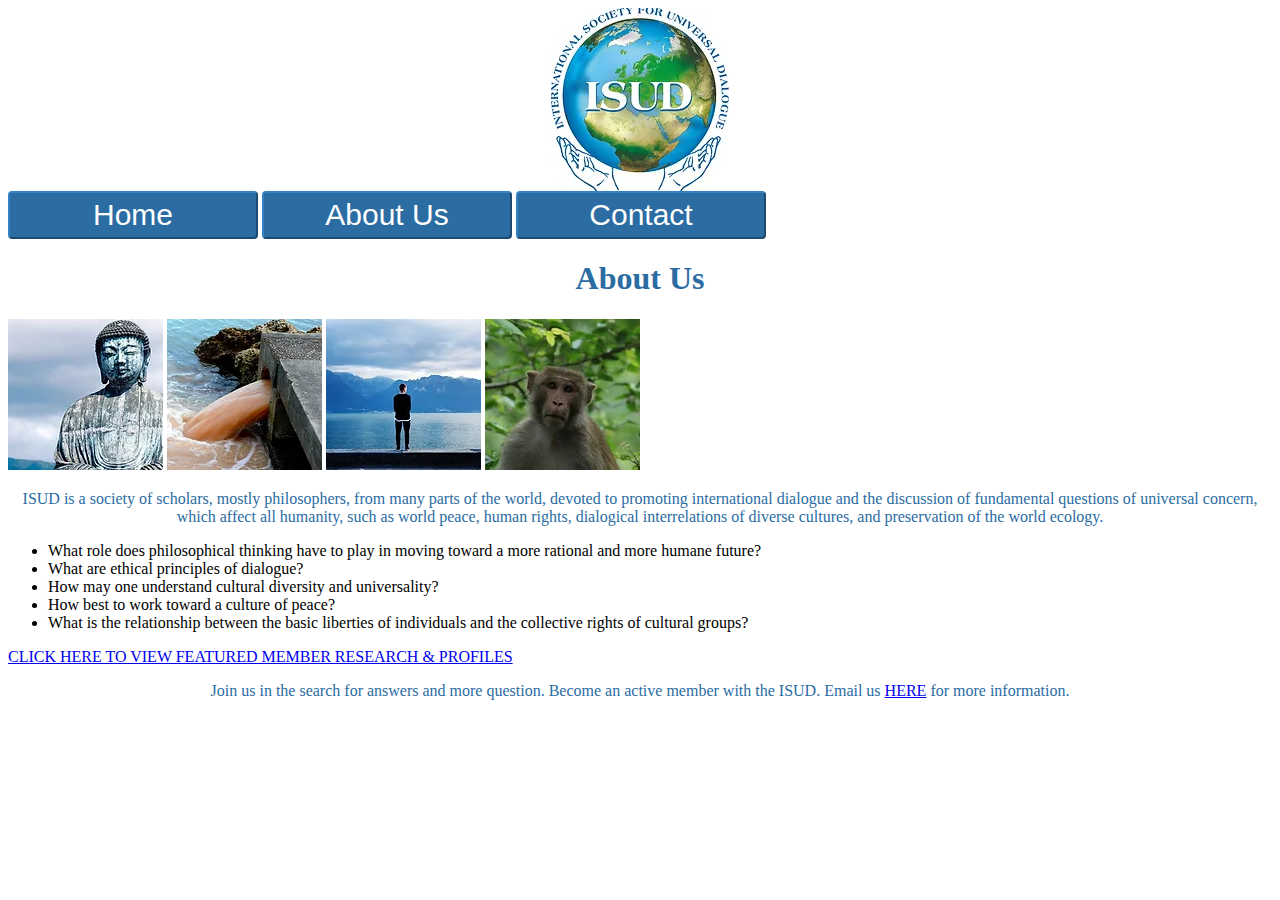
==== about.html @ d9409698 "Merge pull request #7 from amartinez270/main" ====
<!DOCTYPE html>
<html lang="en" class="nojs">
  <head>
    <title>ISUD</title>
    <meta charset="utf-8">
	<link rel="stylesheet" href="css/style.css">
  </head>
  <body>
    <main id="content">
	  <img src="media/Logo.png" alt="logo" id="logo">
	  <button onclick="location.href='index.html'">Home</button>
	  <button onclick="location.href='about.html'">About Us</button>
	  <button onclick="location.href='contact.html'">Contact</button>
	  <h1>About Us</h1>
	  <img src="media/buddha.png" alt="buddha">
	  <img src="media/drainage.png" alt="drainage">
	  <img src="media/man.png" alt="man">
	  <img src="media/monkey.png" alt="monkey">
	  <p> ISUD is a society of scholars, mostly philosophers, from many parts of the world, devoted to promoting international dialogue and the discussion of fundamental questions of universal concern, which affect all humanity, such as world peace, human rights, dialogical interrelations of diverse cultures, and preservation of the world ecology.</p>
      <ul>
	    <li> What role does philosophical thinking have to play in moving toward a more rational and more humane future?</li>
		<li> What are ethical principles of dialogue? </li>
		<li> How may one understand cultural diversity and universality? </li>
		<li> How best to work toward a culture of peace? </li>
		<li> What is the relationship between the basic liberties of individuals and the collective rights of cultural groups?</li>
	  </ul>
      <a href="https://www.worldialogue.org/videos">CLICK HERE TO VIEW FEATURED MEMBER RESEARCH & PROFILES</a>
	  <p>Join us in the search for answers and more question. Become an active member with the ISUD. Email us <a href="contact.html">HERE</a> for more information.</p>
---- css/style.css ----
h1, p {
	color: #2B6CA3;
	text-align: center;
}

#logo {
	margin-left: auto;
	margin-right: auto;
}

button{
  width: 250px;
  background-color: #2B6CA3;
  color: white;
  padding: 14px 20px;
  border-radius: 4px;
  border-color: #3482c4;
  padding: 5px;
  margin: 5px;
  display: inline-block;
  margin: 0 auto;
  text-align: center;
  font-size: 30px;
}

#logo{
	display: block;
	margin-left: auto;
	margin-right: auto;
}

@media screen and (max-width: 800px) {
  button{
    display: block;
    margin: 0 auto;
    text-align: center;
    font-size: 15px;
  }
}
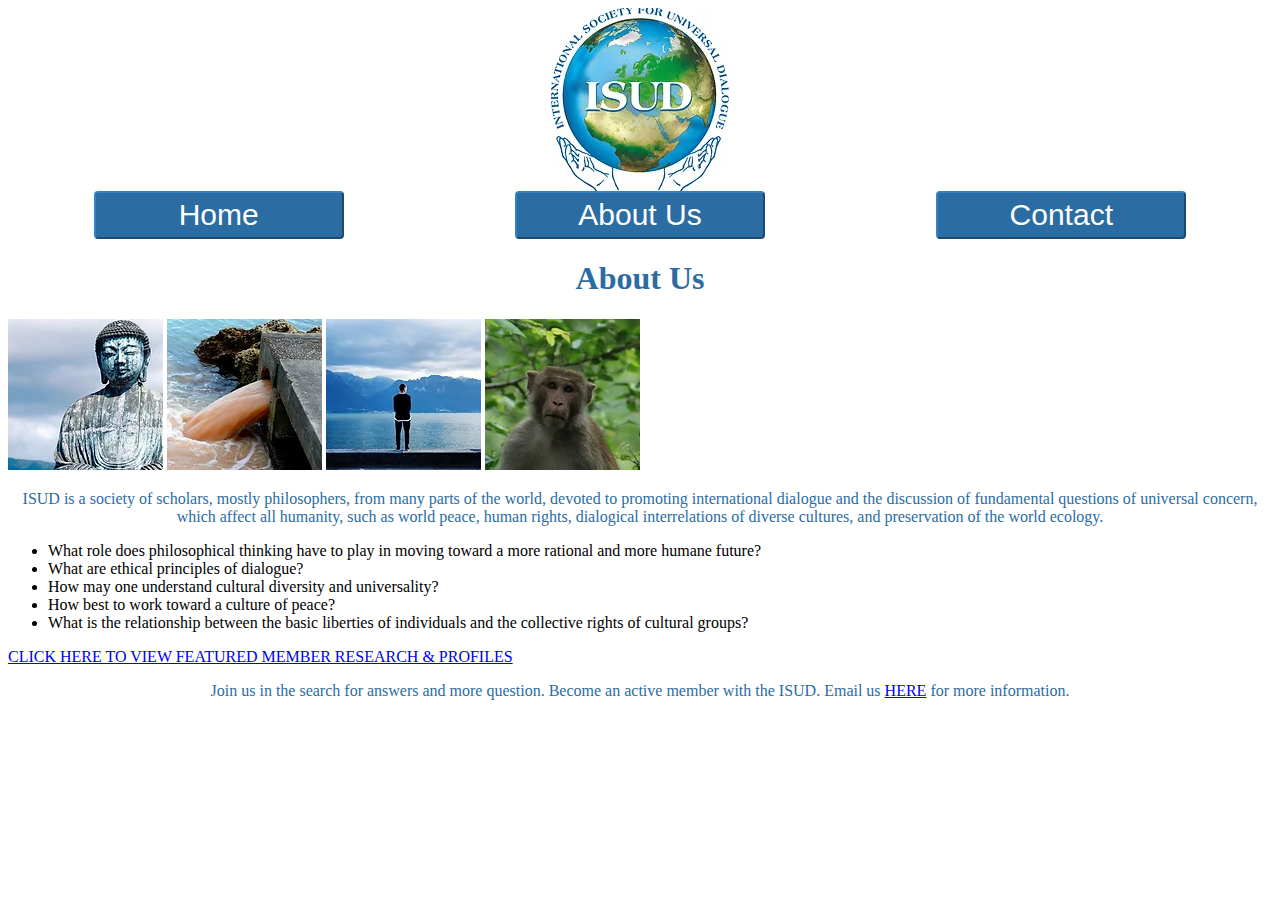
==== commit ca2e83af: "Merge pull request #11 from amartinez270/main" ====
--- a/about.html
+++ b/about.html
@@ -8,9 +8,11 @@
   <body>
     <main id="content">
 	  <img src="media/Logo.png" alt="logo" id="logo">
-	  <button onclick="location.href='index.html'">Home</button>
-	  <button onclick="location.href='about.html'">About Us</button>
-	  <button onclick="location.href='contact.html'">Contact</button>
+	  <div class="container">
+	    <button onclick="location.href='index.html'">Home</button>
+	    <button onclick="location.href='about.html'">About Us</button>
+	    <button onclick="location.href='contact.html'">Contact</button>
+	  </div>
 	  <h1>About Us</h1>
 	  <img src="media/buddha.png" alt="buddha">
 	  <img src="media/drainage.png" alt="drainage">
--- a/css/style.css
+++ b/css/style.css
@@ -1,7 +1,17 @@
+body {
+  font-family: "Georgia", "Palatino Linotype", serif;
+}
+
 h1, p {
 	color: #2B6CA3;
 	text-align: center;
 }
+
+.container {
+  display: flex;
+  justify-content: center;
+}
+
 
 #logo {
 	margin-left: auto;
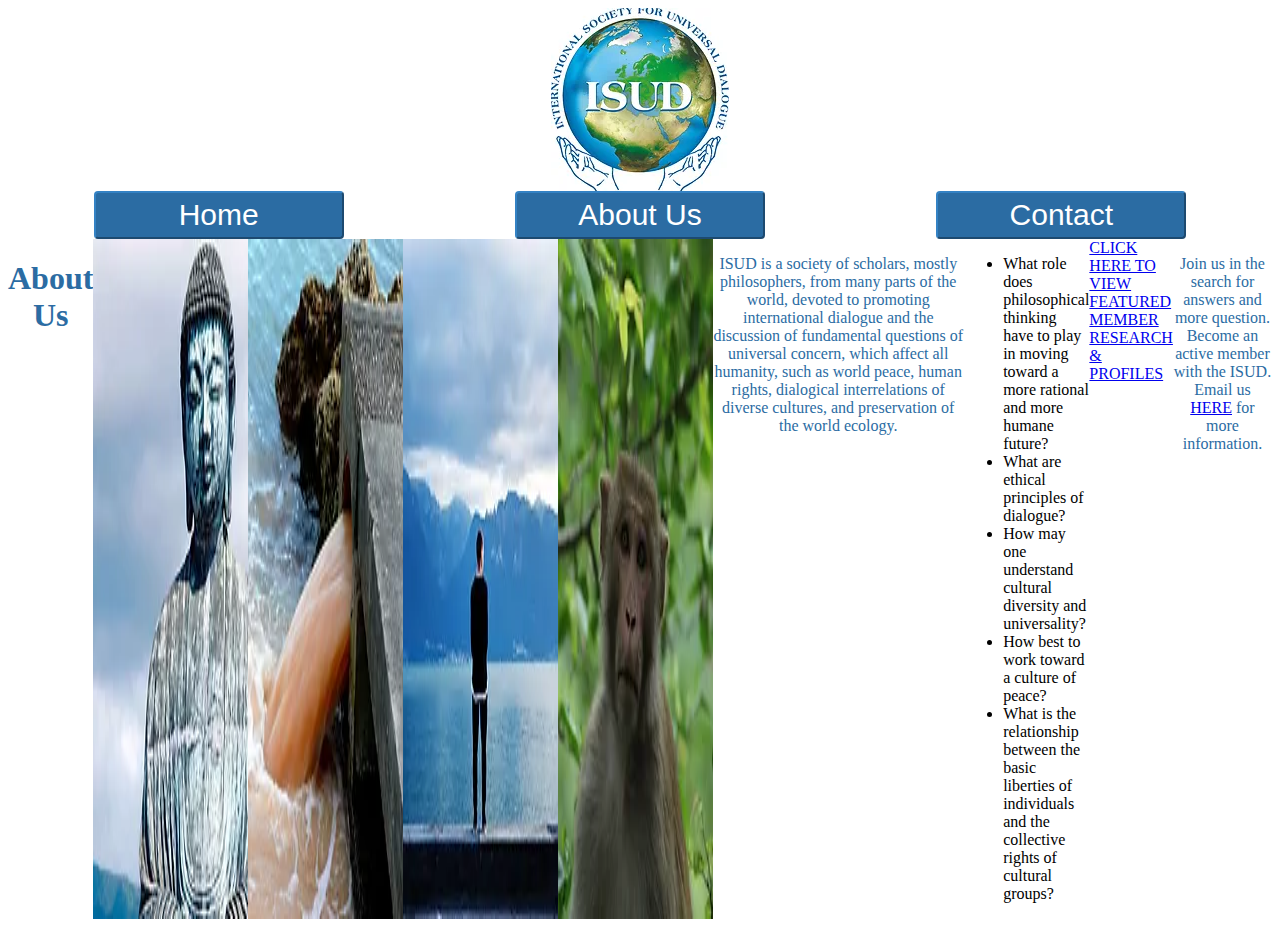
==== commit 28354edf: "circles" ====
--- a/about.html
+++ b/about.html
@@ -13,18 +13,20 @@
 	    <button onclick="location.href='about.html'">About Us</button>
 	    <button onclick="location.href='contact.html'">Contact</button>
 	  </div>
-	  <h1>About Us</h1>
-	  <img src="media/buddha.png" alt="buddha">
-	  <img src="media/drainage.png" alt="drainage">
-	  <img src="media/man.png" alt="man">
-	  <img src="media/monkey.png" alt="monkey">
-	  <p> ISUD is a society of scholars, mostly philosophers, from many parts of the world, devoted to promoting international dialogue and the discussion of fundamental questions of universal concern, which affect all humanity, such as world peace, human rights, dialogical interrelations of diverse cultures, and preservation of the world ecology.</p>
-      <ul>
-	    <li> What role does philosophical thinking have to play in moving toward a more rational and more humane future?</li>
-		<li> What are ethical principles of dialogue? </li>
-		<li> How may one understand cultural diversity and universality? </li>
-		<li> How best to work toward a culture of peace? </li>
-		<li> What is the relationship between the basic liberties of individuals and the collective rights of cultural groups?</li>
-	  </ul>
-      <a href="https://www.worldialogue.org/videos">CLICK HERE TO VIEW FEATURED MEMBER RESEARCH & PROFILES</a>
-	  <p>Join us in the search for answers and more question. Become an active member with the ISUD. Email us <a href="contact.html">HERE</a> for more information.</p>+	  <div class="container">
+		<h1>About Us</h1>
+		<img class="circle" src="media/buddha.png" alt="buddha">
+		<img class="circle" src="media/drainage.png" alt="drainage">
+		<img class="circle" src="media/man.png" alt="man">
+		<img class="circle" src="media/monkey.png" alt="monkey">
+		<p> ISUD is a society of scholars, mostly philosophers, from many parts of the world, devoted to promoting international dialogue and the discussion of fundamental questions of universal concern, which affect all humanity, such as world peace, human rights, dialogical interrelations of diverse cultures, and preservation of the world ecology.</p>
+		<ul>
+			<li> What role does philosophical thinking have to play in moving toward a more rational and more humane future?</li>
+			<li> What are ethical principles of dialogue? </li>
+			<li> How may one understand cultural diversity and universality? </li>
+			<li> How best to work toward a culture of peace? </li>
+			<li> What is the relationship between the basic liberties of individuals and the collective rights of cultural groups?</li>
+		</ul>
+		<a href="https://www.worldialogue.org/videos">CLICK HERE TO VIEW FEATURED MEMBER RESEARCH & PROFILES</a>
+		<p>Join us in the search for answers and more question. Become an active member with the ISUD. Email us <a href="contact.html">HERE</a> for more information.</p>
+	  </div>--- a/css/style.css
+++ b/css/style.css
@@ -3,8 +3,8 @@
 }
 
 h1, p {
-	color: #2B6CA3;
-	text-align: center;
+    color: #2B6CA3;
+    text-align: center;
 }
 
 .container {
@@ -12,10 +12,60 @@
   justify-content: center;
 }
 
+form {
+        display: flex;
+        flex-direction: column;
+        align-items: center;
+        width: 500px;
+        margin-top: 50px;
+        padding: 20px;
+        background-color: #ffffff;
+        border-radius: 5px;
+      }
+
+      form div {
+        margin-bottom: 10px;
+        width: 100%;
+      }
+
+      form label {
+        display: block;
+        color: white;
+        font-weight: bold;
+        margin-bottom: 5px;
+        width: 100%;
+      }
+
+      form input[type="text"] {
+        width: 100%;
+        padding: 10px;
+        border-radius: 5px;
+        border: none;
+        font-size: 16px;
+		background-color: #002e5d;
+		color: white;
+      }
+
+      form input[type="submit"] {
+		background-color: #002e5d;
+		color: white;
+        background-color: #002e5d;
+        color: white;
+      }
+
+      form input[type="submit"] {
+        background-color: #002e5d;
+        color: white;
+        border: none;
+        border-radius: 5px;
+        padding: 10px 20px;
+        font-size: 16px;
+        cursor: pointer;
+      }
 
 #logo {
-	margin-left: auto;
-	margin-right: auto;
+    margin-left: auto;
+    margin-right: auto;
 }
 
 button{
@@ -34,9 +84,9 @@
 }
 
 #logo{
-	display: block;
-	margin-left: auto;
-	margin-right: auto;
+    display: block;
+    margin-left: auto;
+    margin-right: auto;
 }
 
 @media screen and (max-width: 800px) {
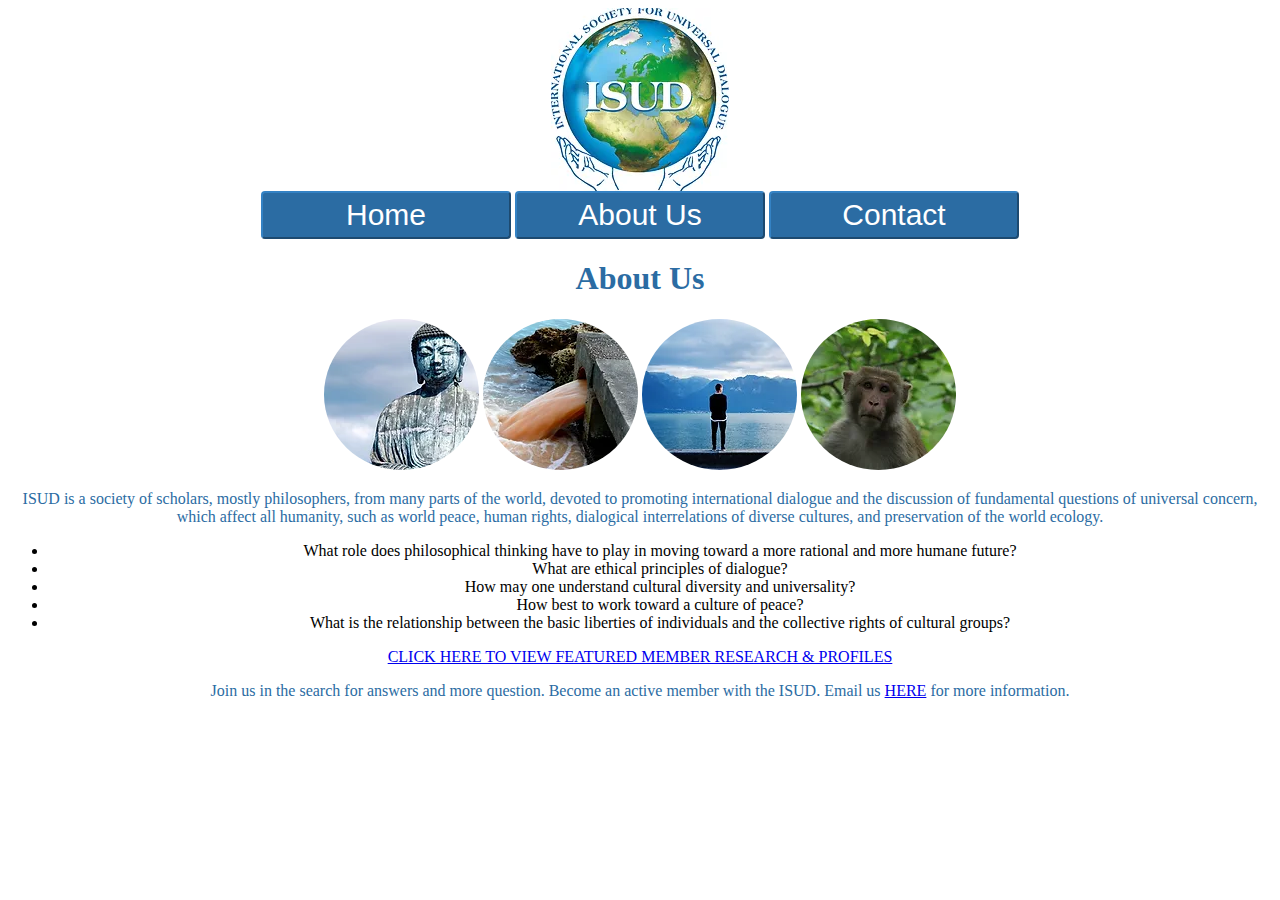
==== commit 0fe80770: "Merge pull request #20 from BMerchant123/main" ====
--- a/about.html
+++ b/about.html
@@ -3,30 +3,34 @@
   <head>
     <title>ISUD</title>
     <meta charset="utf-8">
-	<link rel="stylesheet" href="css/style.css">
+    <link rel="stylesheet" href="css/style.css">
+    <link rel="stylesheet" href="css/meyers_and_normalize-form_reset.css>
   </head>
   <body>
     <main id="content">
-	  <img src="media/Logo.png" alt="logo" id="logo">
-	  <div class="container">
-	    <button onclick="location.href='index.html'">Home</button>
-	    <button onclick="location.href='about.html'">About Us</button>
-	    <button onclick="location.href='contact.html'">Contact</button>
-	  </div>
-	  <div class="container">
-		<h1>About Us</h1>
-		<img class="circle" src="media/buddha.png" alt="buddha">
-		<img class="circle" src="media/drainage.png" alt="drainage">
-		<img class="circle" src="media/man.png" alt="man">
-		<img class="circle" src="media/monkey.png" alt="monkey">
-		<p> ISUD is a society of scholars, mostly philosophers, from many parts of the world, devoted to promoting international dialogue and the discussion of fundamental questions of universal concern, which affect all humanity, such as world peace, human rights, dialogical interrelations of diverse cultures, and preservation of the world ecology.</p>
-		<ul>
-			<li> What role does philosophical thinking have to play in moving toward a more rational and more humane future?</li>
-			<li> What are ethical principles of dialogue? </li>
-			<li> How may one understand cultural diversity and universality? </li>
-			<li> How best to work toward a culture of peace? </li>
-			<li> What is the relationship between the basic liberties of individuals and the collective rights of cultural groups?</li>
-		</ul>
-		<a href="https://www.worldialogue.org/videos">CLICK HERE TO VIEW FEATURED MEMBER RESEARCH & PROFILES</a>
-		<p>Join us in the search for answers and more question. Become an active member with the ISUD. Email us <a href="contact.html">HERE</a> for more information.</p>
-	  </div>+      <img src="media/Logo.png" alt="logo" id="logo">
+      <div class="container">
+	<button onclick="location.href='index.html'">Home</button>
+	<button onclick="location.href='about.html'">About Us</button>
+        <button onclick="location.href='contact.html'">Contact</button>
+      </div>
+      <div class="container">
+	<h1>About Us</h1>
+	<img class="circle" src="media/buddha.png" alt="buddha">
+	<img class="circle" src="media/drainage.png" alt="drainage">
+	<img class="circle" src="media/man.png" alt="man">
+	<img class="circle" src="media/monkey.png" alt="monkey">
+	<p> ISUD is a society of scholars, mostly philosophers, from many parts of the world, devoted to promoting international dialogue and the discussion of fundamental questions of universal concern, which affect all humanity, such as world peace, human rights, dialogical interrelations of diverse cultures, and preservation of the world ecology.</p>
+	<ul>
+	  <li> What role does philosophical thinking have to play in moving toward a more rational and more humane future?</li>
+	  <li> What are ethical principles of dialogue? </li>
+	  <li> How may one understand cultural diversity and universality? </li>
+	  <li> How best to work toward a culture of peace? </li>
+	  <li> What is the relationship between the basic liberties of individuals and the collective rights of cultural groups?</li>
+	</ul>
+	<a href="https://www.worldialogue.org/videos">CLICK HERE TO VIEW FEATURED MEMBER RESEARCH & PROFILES</a>
+        <p>Join us in the search for answers and more question. Become an active member with the ISUD. Email us <a href="contact.html">HERE</a> for more information.</p>
+      </div>
+    </main>
+  </body>
+</html>
--- a/css/style.css
+++ b/css/style.css
@@ -3,65 +3,75 @@
 }
 
 h1, p {
-    color: #2B6CA3;
-    text-align: center;
+  color: #2B6CA3;
+  text-align: center;
 }
 
+h2{
+  font-size: 36px;
+  text-align: center;
+  margin-top: 50px;
+  font-family: helvetica-w01-light, helvetica-w02-light, sans-serif;
+  color: #002e5d; 
+}
+
+#contact-p{
+  font-size: 20px;
+  text-align: center;
+  margin-bottom: 50px;
+  font-family: helvetica-w01-light, helvetica-w02-light, sans-serif;
+}
 .container {
-  display: flex;
-  justify-content: center;
+  text-align: center;
+}
+
+.circle {
+  border-radius: 50%;
 }
 
 form {
-        display: flex;
-        flex-direction: column;
-        align-items: center;
-        width: 500px;
-        margin-top: 50px;
-        padding: 20px;
-        background-color: #ffffff;
-        border-radius: 5px;
-      }
+  display: flex;
+  flex-direction: column;
+  align-items: center;
+  max-width: 500px;
+  margin: 50px auto;
+  padding: 20px;
+  background-color: #ffffff;
+  border-radius: 5px;
+}
 
-      form div {
-        margin-bottom: 10px;
-        width: 100%;
-      }
+form div {
+  margin-bottom: 10px;
+  width: 100%;
+}
 
-      form label {
-        display: block;
-        color: white;
-        font-weight: bold;
-        margin-bottom: 5px;
-        width: 100%;
-      }
+form label {
+  display: block;
+  color: white;
+  font-weight: bold;
+  margin-bottom: 5px;
+  width: 100%;
+}
 
-      form input[type="text"] {
-        width: 100%;
-        padding: 10px;
-        border-radius: 5px;
-        border: none;
-        font-size: 16px;
-		background-color: #002e5d;
-		color: white;
-      }
+form input[type="text"] {
+  width: 100%;
+  padding: 10px;
+  border-radius: 5px;
+  border: none;
+  font-size: 16px;
+  background-color: #002e5d;
+  color: white;
+}
 
-      form input[type="submit"] {
-		background-color: #002e5d;
-		color: white;
-        background-color: #002e5d;
-        color: white;
-      }
-
-      form input[type="submit"] {
-        background-color: #002e5d;
-        color: white;
-        border: none;
-        border-radius: 5px;
-        padding: 10px 20px;
-        font-size: 16px;
-        cursor: pointer;
-      }
+form input[type="submit"] {
+  background-color: #002e5d;
+  color: white;
+  border: none;
+  border-radius: 5px;
+  padding: 15px 30px;
+  font-size: 16px;
+  cursor: pointer;
+}
 
 #logo {
     margin-left: auto;
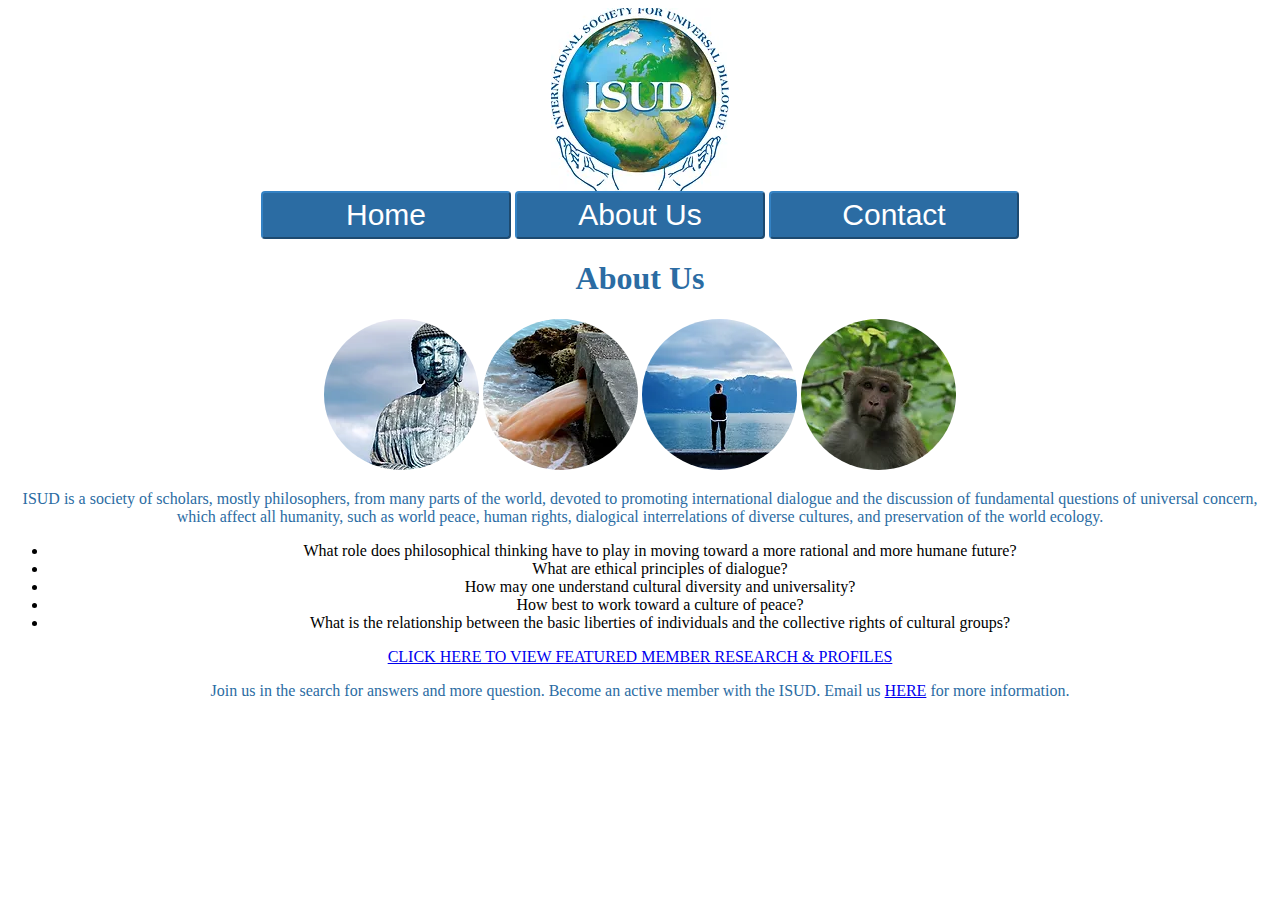
==== commit 71ebc176: "Update about.html" ====
--- a/about.html
+++ b/about.html
@@ -8,29 +8,27 @@
   </head>
   <body>
     <main id="content">
-      <img src="media/Logo.png" alt="logo" id="logo">
-      <div class="container">
-	<button onclick="location.href='index.html'">Home</button>
-	<button onclick="location.href='about.html'">About Us</button>
-        <button onclick="location.href='contact.html'">Contact</button>
-      </div>
-      <div class="container">
-	<h1>About Us</h1>
-	<img class="circle" src="media/buddha.png" alt="buddha">
-	<img class="circle" src="media/drainage.png" alt="drainage">
-	<img class="circle" src="media/man.png" alt="man">
-	<img class="circle" src="media/monkey.png" alt="monkey">
-	<p> ISUD is a society of scholars, mostly philosophers, from many parts of the world, devoted to promoting international dialogue and the discussion of fundamental questions of universal concern, which affect all humanity, such as world peace, human rights, dialogical interrelations of diverse cultures, and preservation of the world ecology.</p>
-	<ul>
-	  <li> What role does philosophical thinking have to play in moving toward a more rational and more humane future?</li>
-	  <li> What are ethical principles of dialogue? </li>
-	  <li> How may one understand cultural diversity and universality? </li>
-	  <li> How best to work toward a culture of peace? </li>
-	  <li> What is the relationship between the basic liberties of individuals and the collective rights of cultural groups?</li>
-	</ul>
-	<a href="https://www.worldialogue.org/videos">CLICK HERE TO VIEW FEATURED MEMBER RESEARCH & PROFILES</a>
-        <p>Join us in the search for answers and more question. Become an active member with the ISUD. Email us <a href="contact.html">HERE</a> for more information.</p>
-      </div>
-    </main>
-  </body>
-</html>
+
+	  <img src="media/Logo.png" alt="logo" id="logo">
+	  <div class="container">
+	    <button onclick="location.href='index.html'">Home</button>
+	    <button onclick="location.href='about.html'">About Us</button>
+	    <button onclick="location.href='contact.html'">Contact</button>
+	  </div>
+	  <div class="container">
+		<h1>About Us</h1>
+		<img class="circle" src="media/buddha.png" alt="buddha">
+		<img class="circle" src="media/drainage.png" alt="drainage">
+		<img class="circle" src="media/man.png" alt="man">
+		<img class="circle" src="media/monkey.png" alt="monkey">
+		<p> ISUD is a society of scholars, mostly philosophers, from many parts of the world, devoted to promoting international dialogue and the discussion of fundamental questions of universal concern, which affect all humanity, such as world peace, human rights, dialogical interrelations of diverse cultures, and preservation of the world ecology.</p>
+		<ul>
+			<li>What role does philosophical thinking have to play in moving toward a more rational and more humane future?</li>
+			<li>What are ethical principles of dialogue?</li>
+			<li>How may one understand cultural diversity and universality?</li>
+			<li>How best to work toward a culture of peace?</li>
+			<li>What is the relationship between the basic liberties of individuals and the collective rights of cultural groups?</li>
+		</ul>
+		<a href="https://www.worldialogue.org/videos">CLICK HERE TO VIEW FEATURED MEMBER RESEARCH & PROFILES</a>
+		<p>Join us in the search for answers and more question. Become an active member with the ISUD. Email us <a href="contact.html">HERE</a> for more information.</p>
+	  </div>
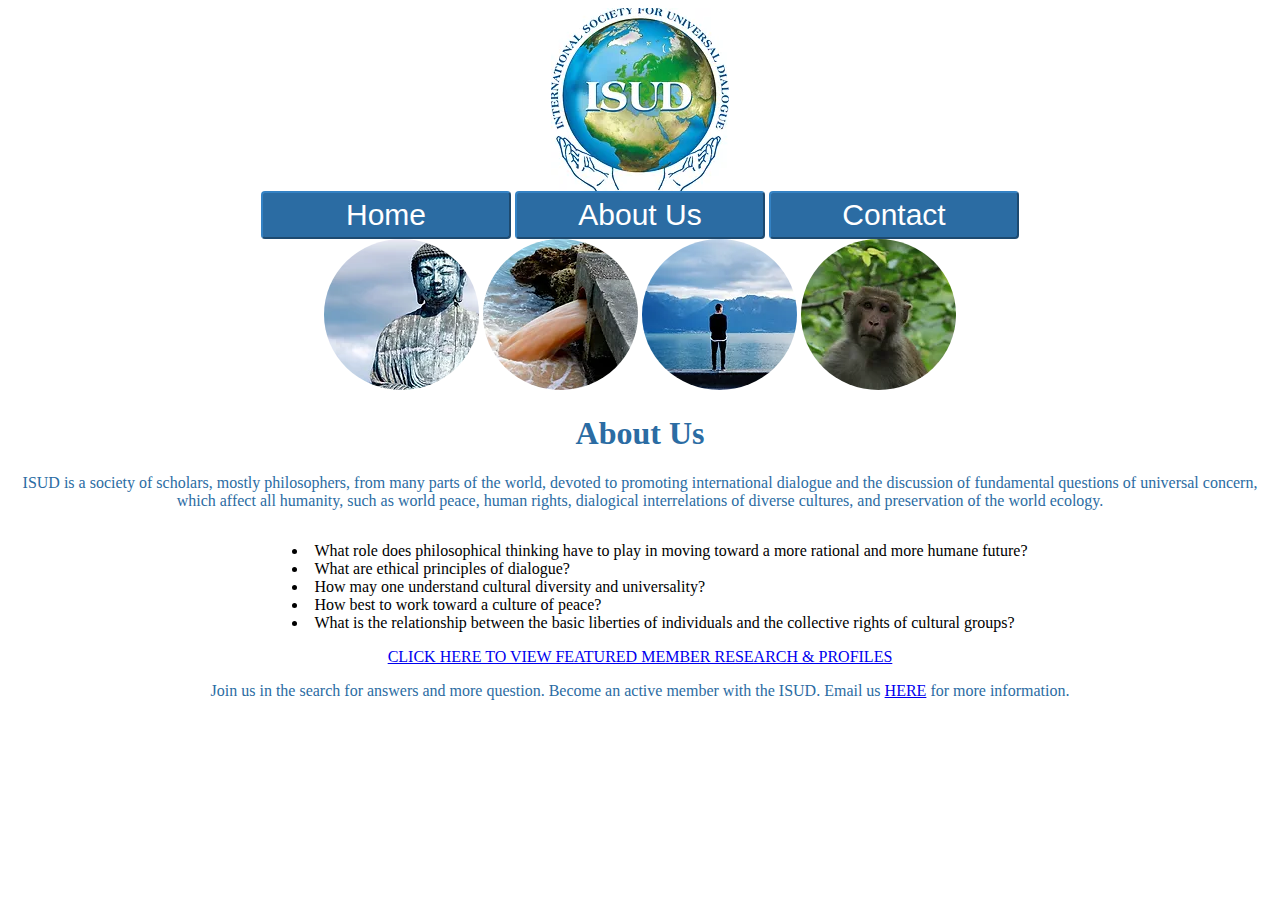
==== commit 1f5db7bb: "Update about.html" ====
--- a/about.html
+++ b/about.html
@@ -16,19 +16,22 @@
 	    <button onclick="location.href='contact.html'">Contact</button>
 	  </div>
 	  <div class="container">
-		<h1>About Us</h1>
 		<img class="circle" src="media/buddha.png" alt="buddha">
 		<img class="circle" src="media/drainage.png" alt="drainage">
 		<img class="circle" src="media/man.png" alt="man">
 		<img class="circle" src="media/monkey.png" alt="monkey">
-		<p> ISUD is a society of scholars, mostly philosophers, from many parts of the world, devoted to promoting international dialogue and the discussion of fundamental questions of universal concern, which affect all humanity, such as world peace, human rights, dialogical interrelations of diverse cultures, and preservation of the world ecology.</p>
-		<ul>
+		<div style="text-align:center;">
+		<h1>About Us</h1>
+		<p>ISUD is a society of scholars, mostly philosophers, from many parts of the world, devoted to promoting international dialogue and the discussion of fundamental questions of universal concern, which affect all humanity, such as world peace, human rights, dialogical interrelations of diverse cultures, and preservation of the world ecology.</p>
+		<ul style="list-style-position: inside; display: inline-block; text-align: left;">
 			<li>What role does philosophical thinking have to play in moving toward a more rational and more humane future?</li>
 			<li>What are ethical principles of dialogue?</li>
 			<li>How may one understand cultural diversity and universality?</li>
 			<li>How best to work toward a culture of peace?</li>
 			<li>What is the relationship between the basic liberties of individuals and the collective rights of cultural groups?</li>
 		</ul>
+		<br>
 		<a href="https://www.worldialogue.org/videos">CLICK HERE TO VIEW FEATURED MEMBER RESEARCH & PROFILES</a>
 		<p>Join us in the search for answers and more question. Become an active member with the ISUD. Email us <a href="contact.html">HERE</a> for more information.</p>
+		</div>
 	  </div>
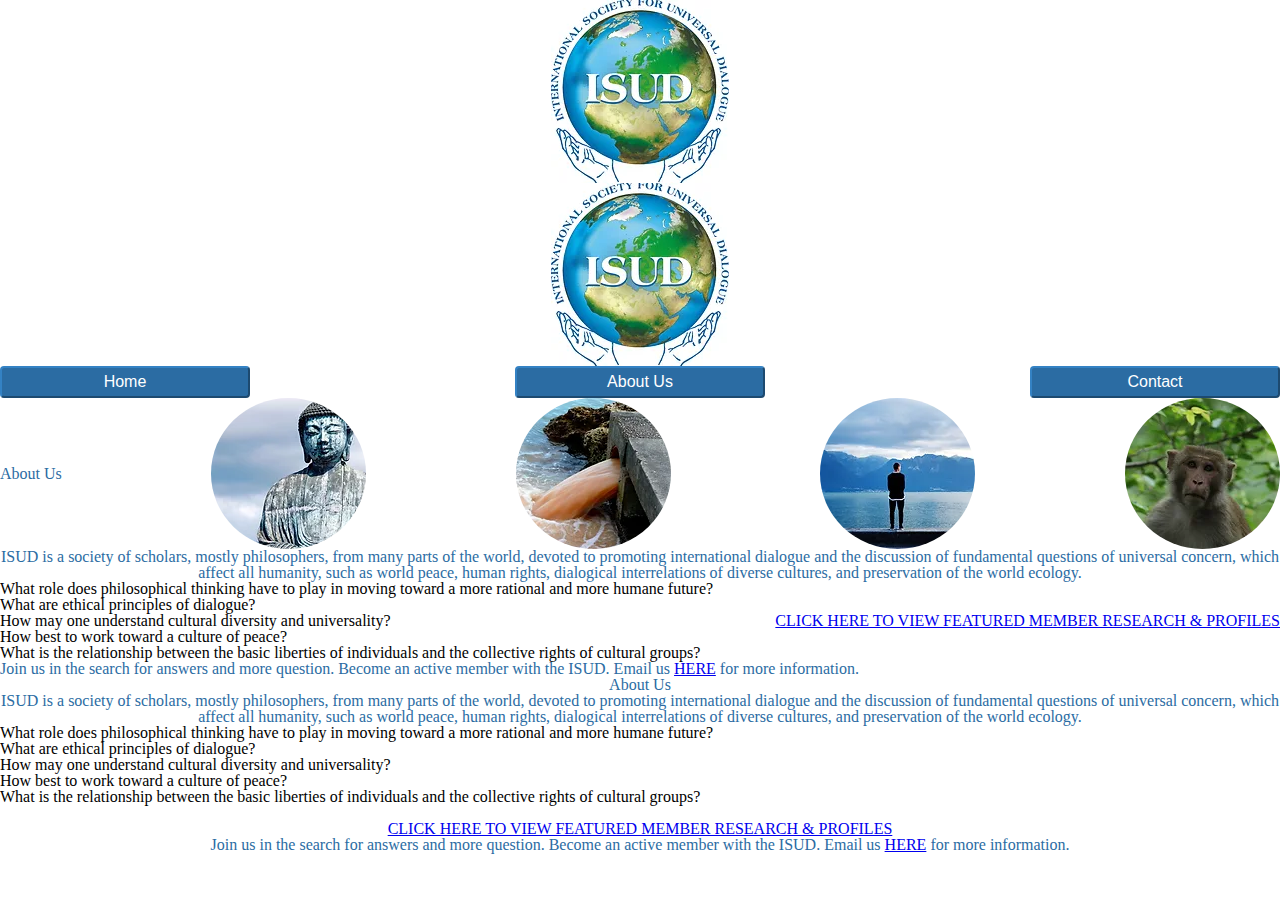
==== commit faa26abd: "Merge branch 'main' of https://github.com/bpicus8/project-2" ====
--- a/about.html
+++ b/about.html
@@ -4,34 +4,51 @@
     <title>ISUD</title>
     <meta charset="utf-8">
     <link rel="stylesheet" href="css/style.css">
-    <link rel="stylesheet" href="css/meyers_and_normalize-form_reset.css>
   </head>
   <body>
     <main id="content">
-
-	  <img src="media/Logo.png" alt="logo" id="logo">
-	  <div class="container">
-	    <button onclick="location.href='index.html'">Home</button>
-	    <button onclick="location.href='about.html'">About Us</button>
-	    <button onclick="location.href='contact.html'">Contact</button>
-	  </div>
-	  <div class="container">
-		<img class="circle" src="media/buddha.png" alt="buddha">
-		<img class="circle" src="media/drainage.png" alt="drainage">
-		<img class="circle" src="media/man.png" alt="man">
-		<img class="circle" src="media/monkey.png" alt="monkey">
-		<div style="text-align:center;">
-		<h1>About Us</h1>
-		<p>ISUD is a society of scholars, mostly philosophers, from many parts of the world, devoted to promoting international dialogue and the discussion of fundamental questions of universal concern, which affect all humanity, such as world peace, human rights, dialogical interrelations of diverse cultures, and preservation of the world ecology.</p>
-		<ul style="list-style-position: inside; display: inline-block; text-align: left;">
-			<li>What role does philosophical thinking have to play in moving toward a more rational and more humane future?</li>
-			<li>What are ethical principles of dialogue?</li>
-			<li>How may one understand cultural diversity and universality?</li>
-			<li>How best to work toward a culture of peace?</li>
-			<li>What is the relationship between the basic liberties of individuals and the collective rights of cultural groups?</li>
-		</ul>
-		<br>
-		<a href="https://www.worldialogue.org/videos">CLICK HERE TO VIEW FEATURED MEMBER RESEARCH & PROFILES</a>
-		<p>Join us in the search for answers and more question. Become an active member with the ISUD. Email us <a href="contact.html">HERE</a> for more information.</p>
-		</div>
-	  </div>
+      <img src="media/Logo.png" alt="logo" id="logo">
+    <link rel="stylesheet" href="css/meyers_and_normalize-form_reset.css">
+  </head>
+  <body>
+    <main id="content">
+      <img src="media/logo.png" alt="logo" id="logo">
+      <div class="container">
+        <button onclick="location.href='index.html'">Home</button>
+        <button onclick="location.href='about.html'">About Us</button>
+        <button onclick="location.href='contact.html'">Contact</button>
+      </div>
+      <div class="container">
+        <h1>About Us</h1>
+        <img class="circle" src="media/buddha.png" alt="buddha">
+        <img class="circle" src="media/drainage.png" alt="drainage">
+        <img class="circle" src="media/man.png" alt="man">
+        <img class="circle" src="media/monkey.png" alt="monkey">
+        <p> ISUD is a society of scholars, mostly philosophers, from many parts of the world, devoted to promoting international dialogue and the discussion of fundamental questions of universal concern, which affect all humanity, such as world peace, human rights, dialogical interrelations of diverse cultures, and preservation of the world ecology.</p>
+        <ul>
+          <li> What role does philosophical thinking have to play in moving toward a more rational and more humane future?</li>
+          <li> What are ethical principles of dialogue? </li>
+          <li> How may one understand cultural diversity and universality? </li>
+          <li> How best to work toward a culture of peace? </li>
+          <li> What is the relationship between the basic liberties of individuals and the collective rights of cultural groups?</li>
+        </ul>
+        <a href="https://www.worldialogue.org/videos">CLICK HERE TO VIEW FEATURED MEMBER RESEARCH &amp; PROFILES</a>
+        <p>Join us in the search for answers and more question. Become an active member with the ISUD. Email us <a href="contact.html">HERE</a> for more information.</p>
+        <div style="text-align:center;">
+          <h1>About Us</h1>
+          <p>ISUD is a society of scholars, mostly philosophers, from many parts of the world, devoted to promoting international dialogue and the discussion of fundamental questions of universal concern, which affect all humanity, such as world peace, human rights, dialogical interrelations of diverse cultures, and preservation of the world ecology.</p>
+          <ul style="list-style-position: inside; text-align: left;">
+            <li>What role does philosophical thinking have to play in moving toward a more rational and more humane future?</li>
+            <li>What are ethical principles of dialogue?</li>
+            <li>How may one understand cultural diversity and universality?</li>
+            <li>How best to work toward a culture of peace?</li>
+            <li>What is the relationship between the basic liberties of individuals and the collective rights of cultural groups?</li>
+          </ul>
+          <br>
+          <a href="https://www.worldialogue.org/videos">CLICK HERE TO VIEW FEATURED MEMBER RESEARCH &amp; PROFILES</a>
+          <p>Join us in the search for answers and more question. Become an active member with the ISUD. Email us <a href="contact.html">HERE</a> for more information.</p>
+        </div>
+      </div>
+    </main>
+  </body>
+</html>
--- a/css/style.css
+++ b/css/style.css
@@ -1,8 +1,25 @@
 body {
-  font-family: "Georgia", "Palatino Linotype", serif;
+font-family: "Georgia", "Palatino Linotype", serif;
 }
 
 h1, p {
+color: #2B6CA3;
+text-align: center;
+}
+
+h2{
+font-size: 36px;
+text-align: center;
+margin-top: 50px;
+font-family: helvetica-w01-light, helvetica-w02-light, sans-serif;
+color: #002e5d;
+}
+
+#contact-p{
+font-size: 20px;
+text-align: center;
+margin-bottom: 50px;
+font-family: helvetica-w01-light, helvetica-w02-light, sans-serif;
   color: #2B6CA3;
   text-align: center;
 }
@@ -19,84 +36,149 @@
   font-size: 20px;
   text-align: center;
   margin-bottom: 50px;
-  font-family: helvetica-w01-light, helvetica-w02-light, sans-serif;
-}
+ font-family: helvetica-w01-light, helvetica-w02-light, sans-serif;
+}
+
 .container {
-  text-align: center;
+display: flex;
+flex-direction: row;
+justify-content: space-between;
+align-items: center;
+flex-wrap: wrap;
+  display: flex;
+  flex-direction: row;
+  justify-content: space-between;
+  align-items: center;
+  flex-wrap: wrap;
 }
 
 .circle {
-  border-radius: 50%;
+border-radius: 50%;
 }
 
 form {
-  display: flex;
-  flex-direction: column;
-  align-items: center;
-  max-width: 500px;
-  margin: 50px auto;
-  padding: 20px;
-  background-color: #ffffff;
-  border-radius: 5px;
+display: flex;
+flex-direction: column;
+align-items: center;
+max-width: 500px;
+margin: 50px auto;
+padding: 20px;
+background-color: #ffffff;
+border-radius: 5px;
 }
 
 form div {
-  margin-bottom: 10px;
-  width: 100%;
+margin-bottom: 10px;
+width: 100%;
 }
 
 form label {
+display: block;
+color: white;
+font-weight: bold;
+margin-bottom: 5px;
+width: 100%;
+}
+
+form input[type="text"] {
+width: 100%;
+padding: 10px;
+border-radius: 5px;
+border: none;
+font-size: 16px;
+background-color: #002e5d;
+color: white;
+}
+
+form input[type="submit"] {
+background-color: #002e5d;
+color: white;
+border: none;
+border-radius: 5px;
+padding: 15px 30px;
+font-size: 16px;
+cursor: pointer;
+}
+
+#logo {
+margin-left: auto;
+margin-right: auto;
+}
+
+button{
+width: 250px;
+background-color: #2B6CA3;
+color: white;
+padding: 14px 20px;
+border-radius: 4px;
+border-color: #3482c4;
+padding: 5px;
+margin: 5px;
+display: inline-block;
+margin: 0 auto;
+text-align: center;
+font-size: 30px;
+}
+
+#logo{
+display: block;
+margin-left: auto;
+margin-right: auto;
+}
+
+@media screen and (max-width: 1200px) {
+h2{
+font-size: 30px;
+}
+}
+
+@media screen and (max-width: 1000px) {
+h2 {
+font-size: 28px;
+}
+.container {
+justify-content: center;
+}
+button {
+width: 200px;
+font-size: 25px;
+}
+}
+
+@media screen and (max-width: 800px) {
+button{
+display: block;
+margin: 0 auto;
+text-align: center;
+font-size: 15px;
   display: block;
-  color: white;
-  font-weight: bold;
-  margin-bottom: 5px;
-  width: 100%;
-}
-
-form input[type="text"] {
-  width: 100%;
-  padding: 10px;
-  border-radius: 5px;
-  border: none;
-  font-size: 16px;
-  background-color: #002e5d;
-  color: white;
-}
-
-form input[type="submit"] {
-  background-color: #002e5d;
-  color: white;
-  border: none;
-  border-radius: 5px;
-  padding: 15px 30px;
-  font-size: 16px;
-  cursor: pointer;
-}
-
-#logo {
-    margin-left: auto;
-    margin-right: auto;
-}
-
-button{
-  width: 250px;
-  background-color: #2B6CA3;
-  color: white;
-  padding: 14px 20px;
-  border-radius: 4px;
-  border-color: #3482c4;
-  padding: 5px;
-  margin: 5px;
-  display: inline-block;
-  margin: 0 auto;
-  text-align: center;
-  font-size: 30px;
-}
-
-#logo{
-    display: block;
-    margin-left: auto;
-    margin-right: auto;
+  margin-left: auto;
+  margin-right: auto;
+}
+
+.home img {
+  display: block;
+  margin-left: auto;
+  margin-right: auto;
+}
+
+@media screen and (max-width: 1200px) {
+  h2{
+    font-size: 30px;
+  }
+}
+
+@media screen and (max-width: 1000px) {
+  h2 {
+    font-size: 28px;
+  }
+  .container {
+    justify-content: center;
+  }
+  button {
+    width: 200px;
+    font-size: 25px;
+  }
 }
 
 @media screen and (max-width: 800px) {
@@ -106,4 +188,45 @@
     text-align: center;
     font-size: 15px;
   }
-}
+  
+  .container{
+    flex-wrap: nowrap;
+  }
+}
+  
+@media screen and (max-width: 600px) {
+  .container{
+    flex-direction: row;
+    align-items: center;
+    flex-wrap: wrap;
+  }
+  button{
+    width: 100%;
+    margin-bottom: 10px;
+  }
+  .container > * {
+    width: calc(100% / 3 - 10px);
+    margin: 5px;
+  }
+}
+
+.container{
+flex-wrap: nowrap;
+}
+}
+
+@media screen and (max-width: 600px) {
+.container{
+flex-direction: row;
+align-items: center;
+flex-wrap: wrap;
+}
+button{
+width: 100%;
+margin-bottom: 10px;
+}
+.container > * {
+width: calc(100% / 3 - 10px);
+margin: 5px;
+}
+}